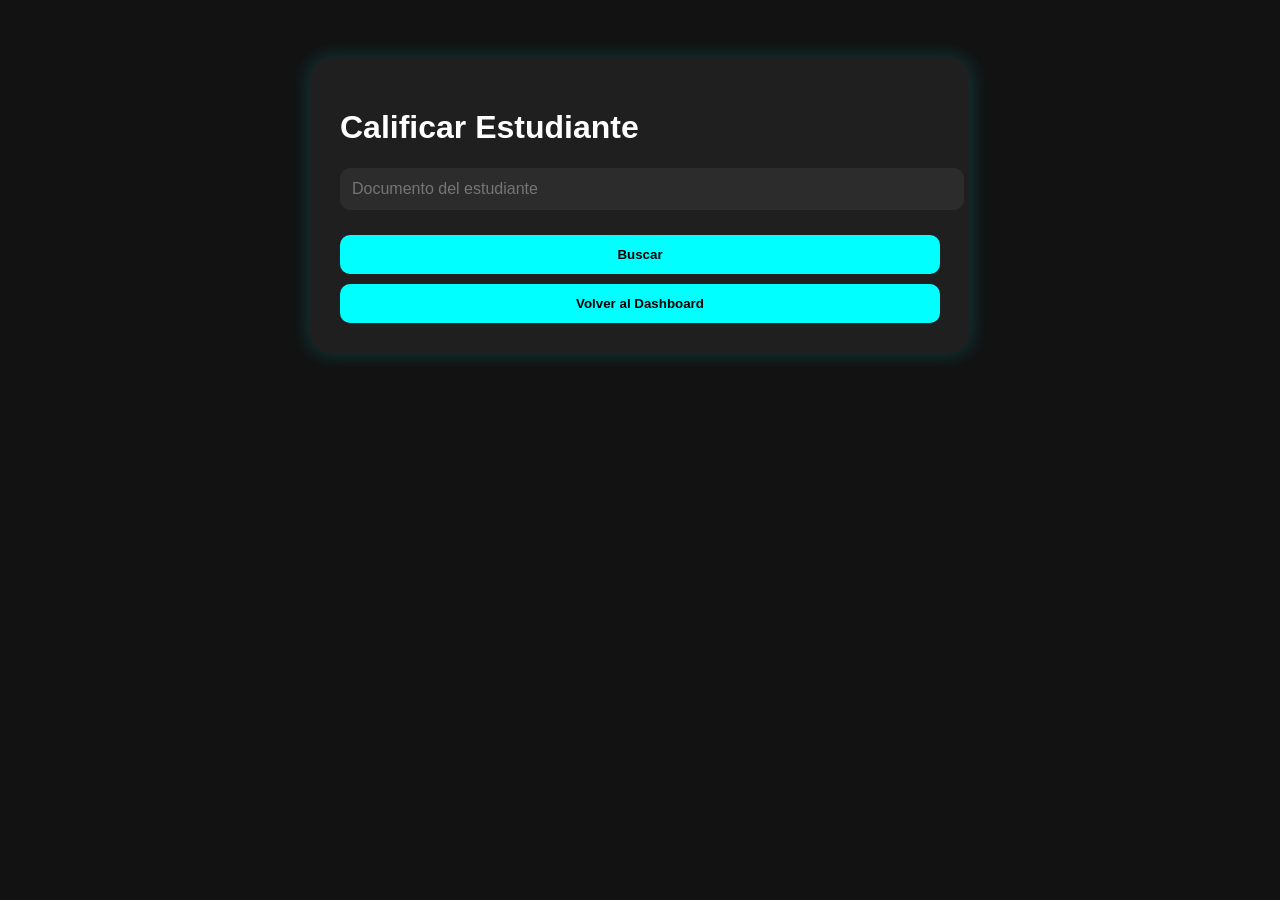
==== calificar.html @ b8679b1a "Add files via upload" ====
<!DOCTYPE html>
<html lang="es">
<head>
  <meta charset="UTF-8">
  <title>Calificar Estudiante</title>
  <link rel="stylesheet" href="css/calificar.css">
</head>
<body>
  <div class="contenedor">
    <h1>Calificar Estudiante</h1>
    
    <input type="text" id="docEstudiante" placeholder="Documento del estudiante" />
    <button id="buscar">Buscar</button>
    
    <form id="formNotas" style="display:none;">
      <p id="infoEstudiante"></p>
      <input type="number" id="nota1" placeholder="1ra nota (30%)" min="0" max="100" required />
      <input type="number" id="nota2" placeholder="2da nota (30%)" min="0" max="100" required />
      <input type="number" id="nota3" placeholder="3ra nota (40%)" min="0" max="100" required />
      <p id="resultado"></p>
      <button type="submit">Guardar Calificación</button>
    </form>

    <button id="volver">Volver al Dashboard</button>
  </div>

  <script type="module" src="js/calificar.js"></script>
</body>
</html>
---- css/calificar.css ----
body {
    background-color: #121212;
    color: white;
    font-family: 'Segoe UI', sans-serif;
    display: flex;
    justify-content: center;
    padding: 50px;
  }
  
  .contenedor {
    background: #1f1f1f;
    padding: 30px;
    border-radius: 20px;
    width: 100%;
    max-width: 600px;
    box-shadow: 0 0 20px rgba(0, 255, 255, 0.2);
  }
  
  input {
    width: 100%;
    padding: 12px;
    margin-bottom: 15px;
    border-radius: 10px;
    border: none;
    font-size: 16px;
    background: #2c2c2c;
    color: white;
  }
  
  button {
    width: 100%;
    padding: 12px;
    border: none;
    border-radius: 10px;
    background-color: #00ffff;
    color: #000;
    font-weight: bold;
    cursor: pointer;
    margin-top: 10px;
  }
  
  button:hover {
    background-color: #00cccc;
  }
  
  #resultado {
    font-size: 18px;
    font-weight: bold;
    margin-top: 10px;
    text-align: center;
    color: #00ffcc;
  }
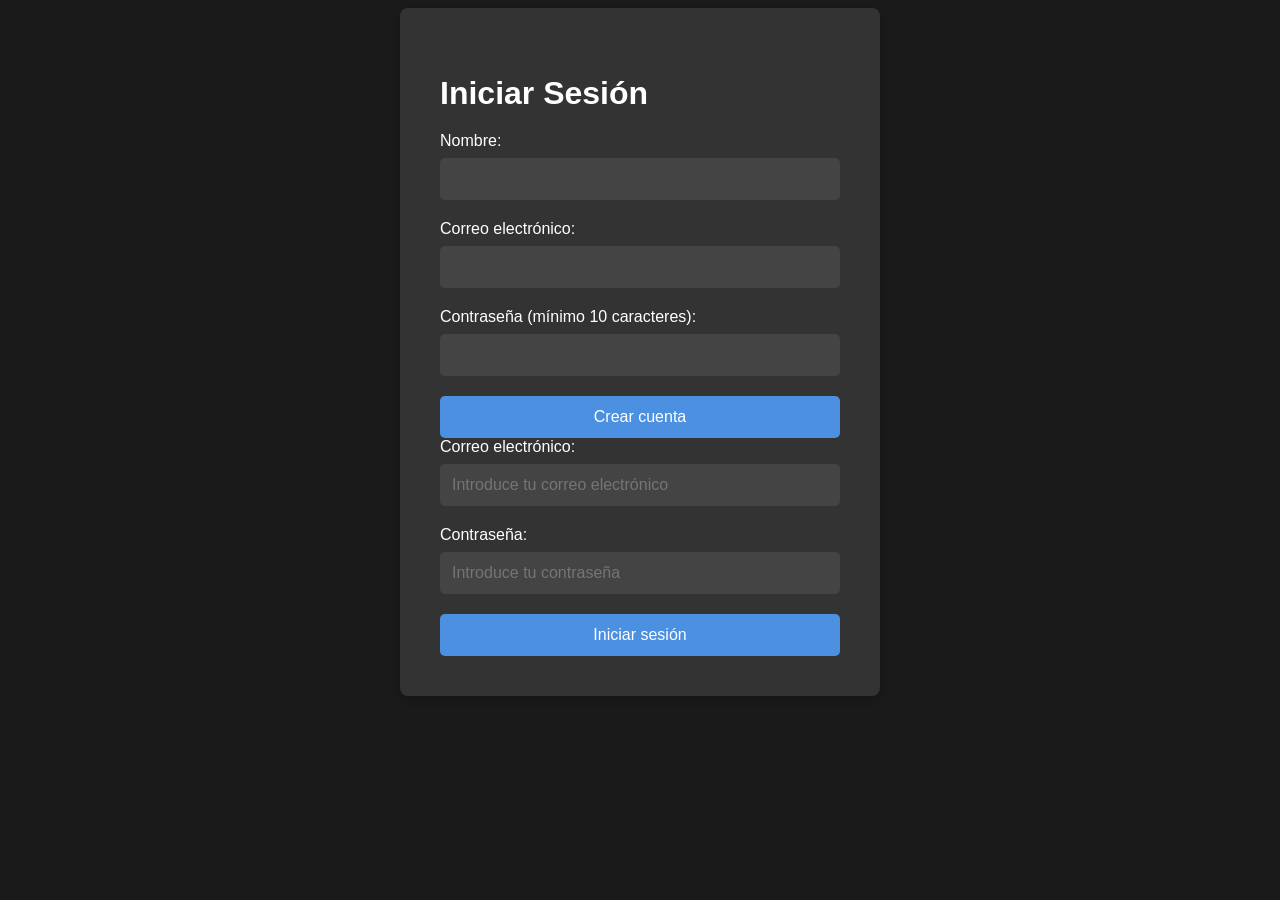
==== commit b1ba323d: "Stabilize academic management prototype" ====
--- a/calificar.html
+++ b/calificar.html
@@ -9,10 +9,10 @@
   <div class="contenedor">
     <h1>Calificar Estudiante</h1>
     
-    <input type="text" id="docEstudiante" placeholder="Documento del estudiante" />
-    <button id="buscar">Buscar</button>
+    <input type="text" id="docEstudiante" placeholder="Documento del estudiante" required />
+    <button type="button" id="buscar">Buscar</button>
     
-    <form id="formNotas" style="display:none;">
+    <form id="formNotas" hidden>
       <p id="infoEstudiante"></p>
       <input type="number" id="nota1" placeholder="1ra nota (30%)" min="0" max="100" required />
       <input type="number" id="nota2" placeholder="2da nota (30%)" min="0" max="100" required />
